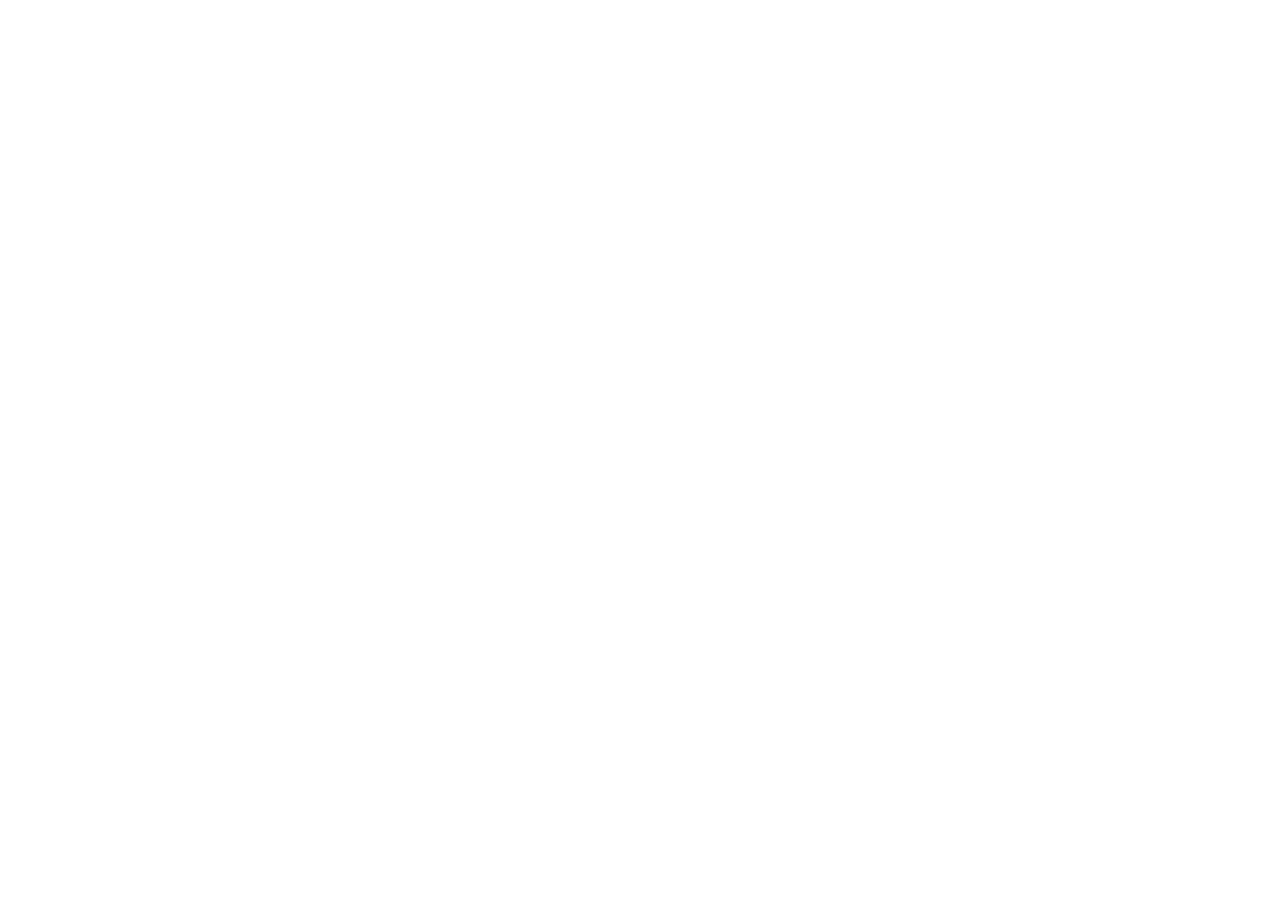
==== index.html @ acf22a73 "Create index.html" ====
<!DOCTYPE html>
<html lang="en">
<head>
    <meta charset="UTF-8">
    <meta name="viewport" content="width=device-width, initial-scale=1.0">
    <title>Your Company Today/title>
    <style>
        body {
            font-family: Arial, sans-serif;
            margin: 20px;
            padding: 20px;
            background-color: #f4f4f4;
        }
        header {
            background: #333;
            color: white;
            padding: 10px;
            text-align: center;
        }
        main {
            margin: 20px 0;
        }
        footer {
            text-align: center;
            padding: 10px;
            background: #333;
            color: white;
        }
    </style>
</head>
<body>

    <header>
        <h1>Your Company Today</h1>
    </header>

    <main>
        <p>If you're seeing this, it is because you saw my email address. More to come on this site.</p>
    </main>

    <footer>
        <p>&copy; 2025 My Website</p>
    </footer>

</body>
</html>
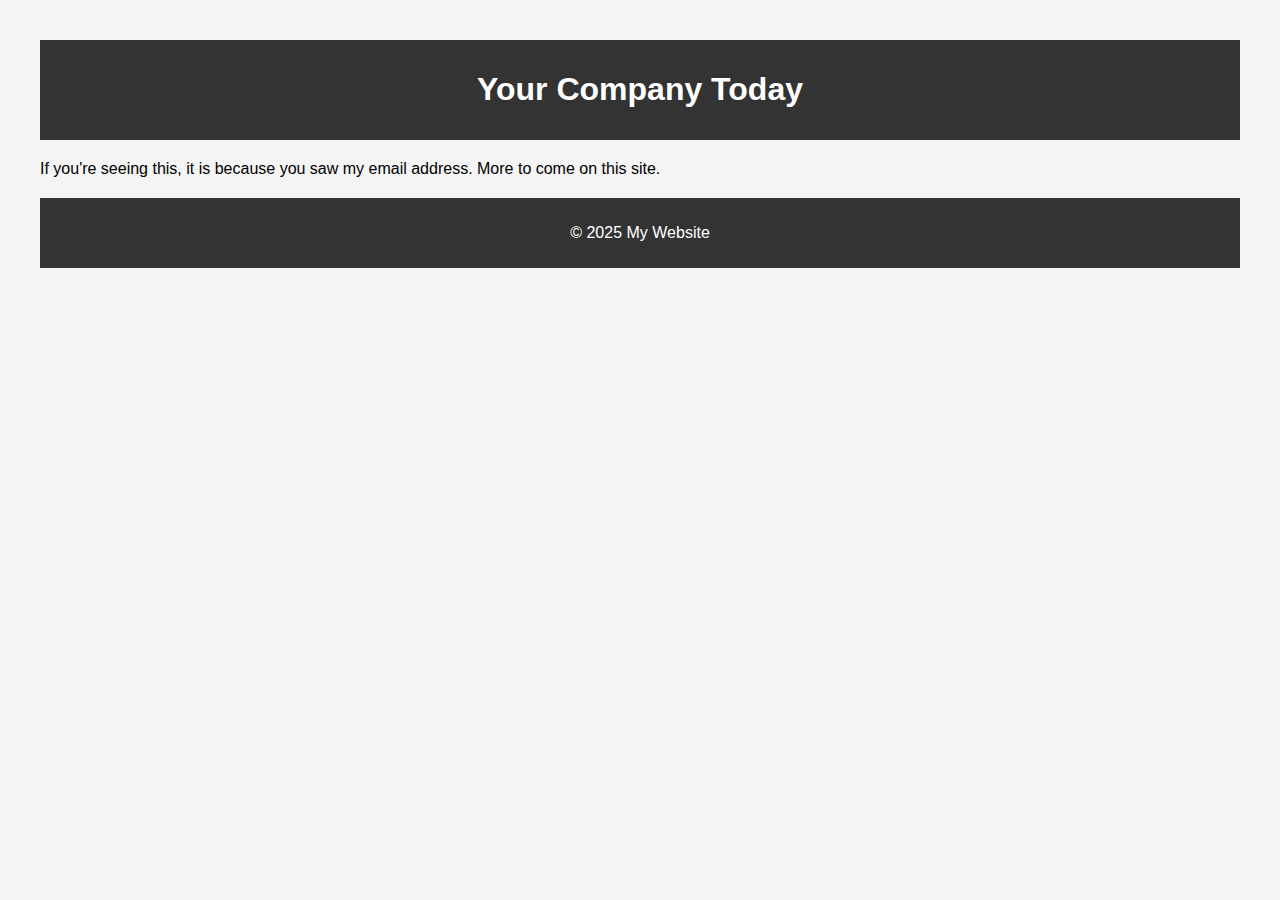
==== commit 912742b2: "Update index.html" ====
--- a/index.html
+++ b/index.html
@@ -3,7 +3,7 @@
 <head>
     <meta charset="UTF-8">
     <meta name="viewport" content="width=device-width, initial-scale=1.0">
-    <title>Your Company Today/title>
+    <title>Your Company Today</title>
     <style>
         body {
             font-family: Arial, sans-serif;
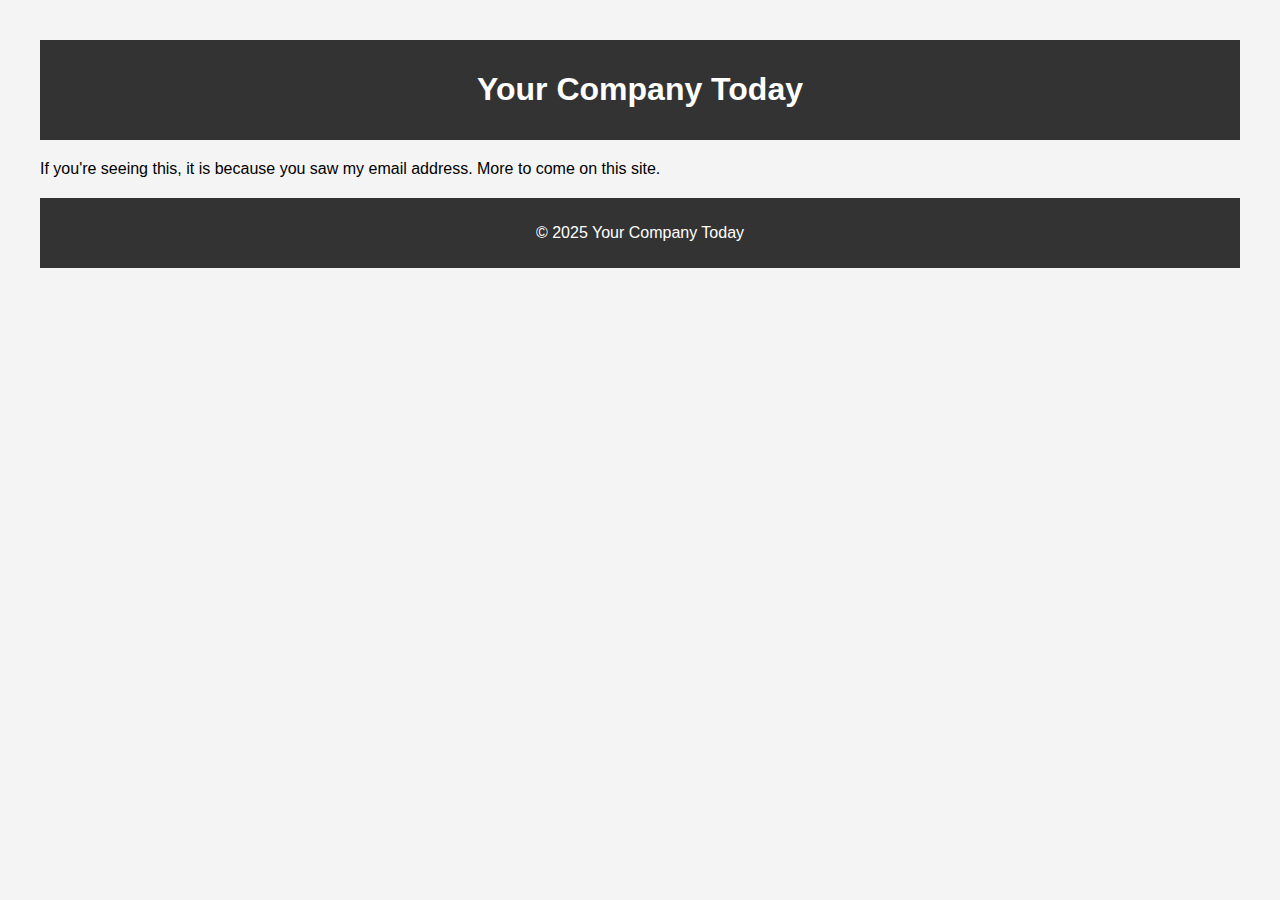
==== commit 710123dd: "Update index.html" ====
--- a/index.html
+++ b/index.html
@@ -39,7 +39,7 @@
     </main>
 
     <footer>
-        <p>&copy; 2025 My Website</p>
+        <p>&copy; 2025 Your Company Today</p>
     </footer>
 
 </body>
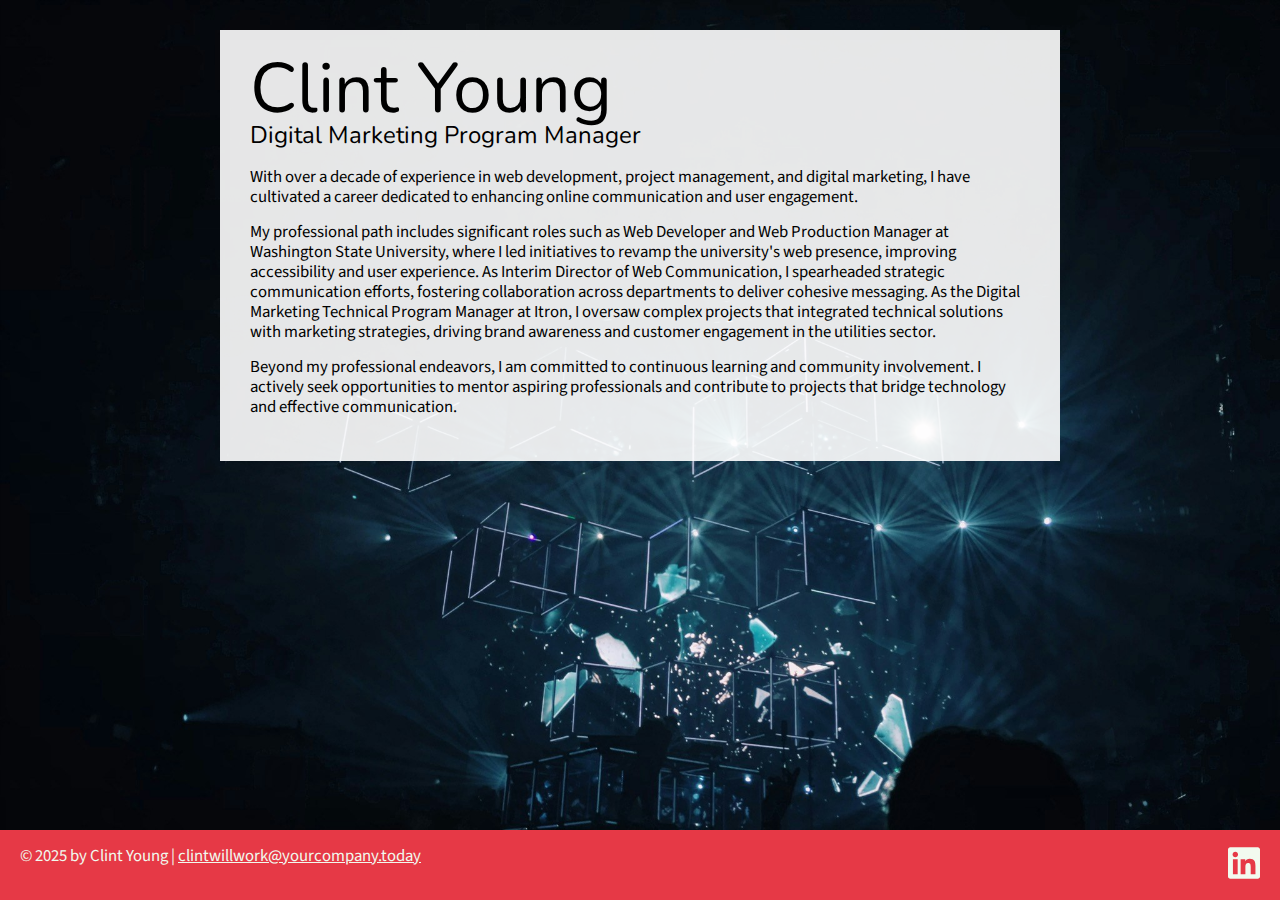
==== commit 95a6ca74: "Update to website" ====
--- a/index.html
+++ b/index.html
@@ -1,46 +1,112 @@
 <!DOCTYPE html>
 <html lang="en">
-<head>
-    <meta charset="UTF-8">
-    <meta name="viewport" content="width=device-width, initial-scale=1.0">
-    <title>Your Company Today</title>
-    <style>
-        body {
-            font-family: Arial, sans-serif;
-            margin: 20px;
-            padding: 20px;
-            background-color: #f4f4f4;
-        }
-        header {
-            background: #333;
-            color: white;
-            padding: 10px;
-            text-align: center;
-        }
-        main {
-            margin: 20px 0;
-        }
-        footer {
-            text-align: center;
-            padding: 10px;
-            background: #333;
-            color: white;
-        }
-    </style>
-</head>
-<body>
+  <head>
+    <meta charset="UTF-8" />
+    <meta name="viewport" content="width=device-width, initial-scale=1" />
+    <title>Clint Will Work @ Your Company Today</title>
+    <link rel="preconnect" href="https://fonts.googleapis.com" />
+    <link rel="preconnect" href="https://fonts.gstatic.com" crossorigin />
+    <link
+      href="https://fonts.googleapis.com/css2?family=Chocolate+Classical+Sans&family=Nunito:ital@0;1&display=swap"
+      rel="stylesheet"
+    />
 
-    <header>
-        <h1>Your Company Today</h1>
-    </header>
+    <link rel="stylesheet" href="css/styles.css" />
+  </head>
+  <body class="home">
+    <!-- //  INTRO  // -->
+    <div class="content-wrapper">
+      <div class="content-bg">
+        <header>
+          <!-- Start content edits below this line. -->
+          <h1>Clint Young</h1>
+          <h2>Digital Marketing Program Manager</h2>
 
-    <main>
-        <p>If you're seeing this, it is because you saw my email address. More to come on this site.</p>
-    </main>
+          <!-- End content edits here. -->
+        </header>
 
+        <!-- //  ABOUT ME  // -->
+        <main>
+          <!-- Start content edits below this line. -->
+          <p>
+            With over a decade of experience in web development, project
+            management, and digital marketing, I have cultivated a career
+            dedicated to enhancing online communication and user engagement.
+          </p>
+          <p>
+            My professional path includes significant roles such as Web
+            Developer and Web Production Manager at Washington State University,
+            where I led initiatives to revamp the university's web presence,
+            improving accessibility and user experience. As Interim Director of
+            Web Communication, I spearheaded strategic communication efforts,
+            fostering collaboration across departments to deliver cohesive
+            messaging. As the Digital Marketing Technical Program Manager at
+            Itron, I oversaw complex projects that integrated technical
+            solutions with marketing strategies, driving brand awareness and
+            customer engagement in the utilities sector.
+          </p>
+          <p>
+            Beyond my professional endeavors, I am committed to continuous
+            learning and community involvement. I actively seek opportunities to
+            mentor aspiring professionals and contribute to projects that bridge
+            technology and effective communication.
+          </p>
+          <!--
+          <p>
+            To learn more about my work history, check out my
+            <a href="resume.html"> resume</a>. Thanks for stopping by!
+          </p>
+          -->
+          <!-- End content edits here. -->
+        </main>
+      </div>
+    </div>
+    <!-- //  FOOTER INFO, SOCIAL MEDIA  // -->
     <footer>
-        <p>&copy; 2025 Your Company Today</p>
+      <!-- Start content edits below this line. -->
+      <p>
+        © 2025 by Clint Young |
+        <a href="mailto:clintwillwork@yourcompany.today"
+          >clintwillwork@yourcompany.today</a
+        >
+      </p>
+
+      <!-- Add or remove any networks. -->
+      <ul class="socials">
+        <li>
+          <a href="https://www.linkedin.com/in/clintbyoung/" target="_blank">
+            <img
+              class="linkedin"
+              src="images/linkedin-brands-solid.svg"
+              alt="My LinkedIn profile"
+            />
+          </a>
+        </li>
+        <!--
+        <li>
+          <a href="#" target="_blank"
+            ><img src="images/icon-logo-twitter.png" alt="My Twitter page"
+          /></a>
+        </li>
+        
+        <li>
+          <a href="#" target="_blank"
+            ><img src="images/icon-logo-facebook.png" alt="My Facebook page"
+          /></a>
+        </li>
+        <li>
+          <a href="#" target="_blank"
+            ><img src="images/icon-logo-youtube.png" alt="My YouTube channel"
+          /></a>
+        </li>
+        <li>
+          <a href="#" target="_blank"
+            ><img src="images/icon-logo-instagram.png" alt="My Instagram page"
+          /></a>
+        </li>
+        -->
+      </ul>
+      <!-- End content edits here. -->
     </footer>
-
-</body>
+  </body>
 </html>
--- a/css/styles.css
+++ b/css/styles.css
@@ -0,0 +1,257 @@
+/* I'm awesome! */
+/* 
+COLOR PALETTE
+
+Dark Blue - #1D3557
+Medium Blue - #457B9D
+Light Blue - #A8DADC
+Cream - #F1FAEE
+Red - #E63946
+
+*/
+
+/* GLOBAL STYLES
+-------------------------------*/
+
+/* 
+  https://www.paulirish.com/2012/box-sizing-border-box-ftw/
+*/
+html {
+  box-sizing: border-box;
+  font-size: 62.5%; /* setting the default to 10px */
+}
+*,
+*:before,
+*:after {
+  box-sizing: inherit;
+}
+html,
+body {
+  height: 100%;
+}
+body {
+  background: #f1faee;
+  margin: 0;
+  font-family: "Chocolate Classical Sans", sans-serif;
+  font-weight: 400;
+  font-style: normal;
+  font-size: 1.5rem;
+  line-height: 1.33;
+}
+h1,
+h2,
+h3,
+h4,
+h5,
+h6 {
+  font-family: "Nunito", serif;
+  font-weight: 400;
+  margin: 0;
+}
+h1 {
+  font-size: 7rem;
+  /* letter-spacing: 0.05em; */
+  padding-left: 0;
+  line-height: 0.85;
+}
+h2 {
+  font-size: 3.6rem;
+}
+h2 {
+  font-size: 2.4rem;
+}
+
+/* links */
+a {
+  color: #1d3557;
+}
+a:hover {
+  color: #457b9d;
+  text-decoration: none;
+}
+footer a {
+  color: #f1faee;
+}
+footer a:hover {
+  color: #a8dadc;
+}
+.btn {
+  background: #1d3557;
+  color: #f1faee;
+  text-decoration: none;
+  text-transform: uppercase;
+  font-size: 1.2rem;
+  display: inline-block;
+  padding: 7px;
+  letter-spacing: 0.1em;
+  line-height: 1;
+  border-radius: 4px;
+}
+
+.content-wrapper {
+  margin: 0 auto;
+  padding: 30px;
+  max-width: 900px;
+}
+
+/* HOME
+-------------------------------*/
+.home {
+  background: url(../images/background-future.jpg) no-repeat;
+  background-size: cover;
+  display: flex;
+  flex-direction: column;
+}
+.home .content-wrapper {
+  flex: 1 0 auto;
+}
+.content-bg {
+  background-color: rgb(255 255 255 / 0.9);
+  padding: 30px;
+}
+@media screen and (max-width: 650px) {
+  .home .content-wrapper {
+    padding: 10px;
+  }
+  .content-bg {
+    padding: 20px;
+  }
+}
+
+/* RESUME
+-------------------------------*/
+.resume header::before {
+  background: url(../images/background-future.jpg) center;
+  background-size: cover;
+  content: "";
+  display: block;
+  height: 365px;
+}
+.resume-section {
+  margin-bottom: 50px;
+}
+.resume-section h2 {
+  border-bottom: 2px dashed #457b9d;
+}
+.download-link {
+  position: fixed;
+  top: 5px;
+  left: 5px;
+  font-size: 1.5rem;
+}
+@media screen and (max-width: 1200px) {
+  .download-link {
+    position: absolute;
+  }
+}
+@media screen and (max-width: 500px) {
+  .resume header::before {
+    height: 200px;
+  }
+  h1 {
+    font-size: 5rem;
+  }
+}
+
+/* Projects
+-------------------------------*/
+.project-item {
+  margin: 30px 0;
+}
+.project-item img {
+  width: 300px;
+}
+@media screen and (min-width: 860px) {
+  .project-item {
+    display: flow-root;
+  }
+  .project-item img {
+    float: left;
+    margin-right: 20px;
+  }
+}
+@media screen and (min-width: 650px) and (max-width: 859px) {
+  .project-wrapper {
+    display: grid;
+    grid-template-columns: repeat(2, 1fr);
+    column-gap: 20px;
+  }
+  .project-item img {
+    width: 100%;
+  }
+}
+@media screen and (max-width: 500px) {
+  .project-item img {
+    width: 100%;
+    margin-bottom: 10px;
+  }
+}
+
+/* Work Experience
+-------------------------------*/
+.work-item {
+  margin: 30px 0;
+}
+.work-details p {
+  margin: 0;
+}
+
+@media screen and (min-width: 860px) {
+  .work-item {
+    display: grid;
+    grid-template-columns: 300px 1fr;
+    column-gap: 20px;
+  }
+  .work-summary p:first-child {
+    margin-top: 0;
+  }
+}
+
+/* Education
+-------------------------------*/
+.education-item {
+  margin: 30px 0;
+}
+.education-item p {
+  margin: 0;
+}
+
+/* FOOTER
+-------------------------------*/
+footer {
+  background-color: #e63946;
+}
+footer p {
+  color: #f1faee;
+}
+.socials {
+  list-style-type: none;
+  padding: 0;
+}
+.socials li {
+  display: inline-block;
+  margin-left: 10px;
+}
+.socials img {
+  width: 32px;
+}
+.socials img:hover {
+  opacity: 0.5;
+}
+.linkedin {
+  filter: invert(92%) sepia(9%) saturate(221%) hue-rotate(62deg)
+    brightness(107%) contrast(96%);
+}
+@media screen and (min-width: 860px) {
+  footer {
+    display: flex;
+    justify-content: space-between;
+    padding: 0 20px;
+  }
+}
+@media screen and (max-width: 859px) {
+  footer {
+    text-align: center;
+    padding: 10px;
+  }
+}
